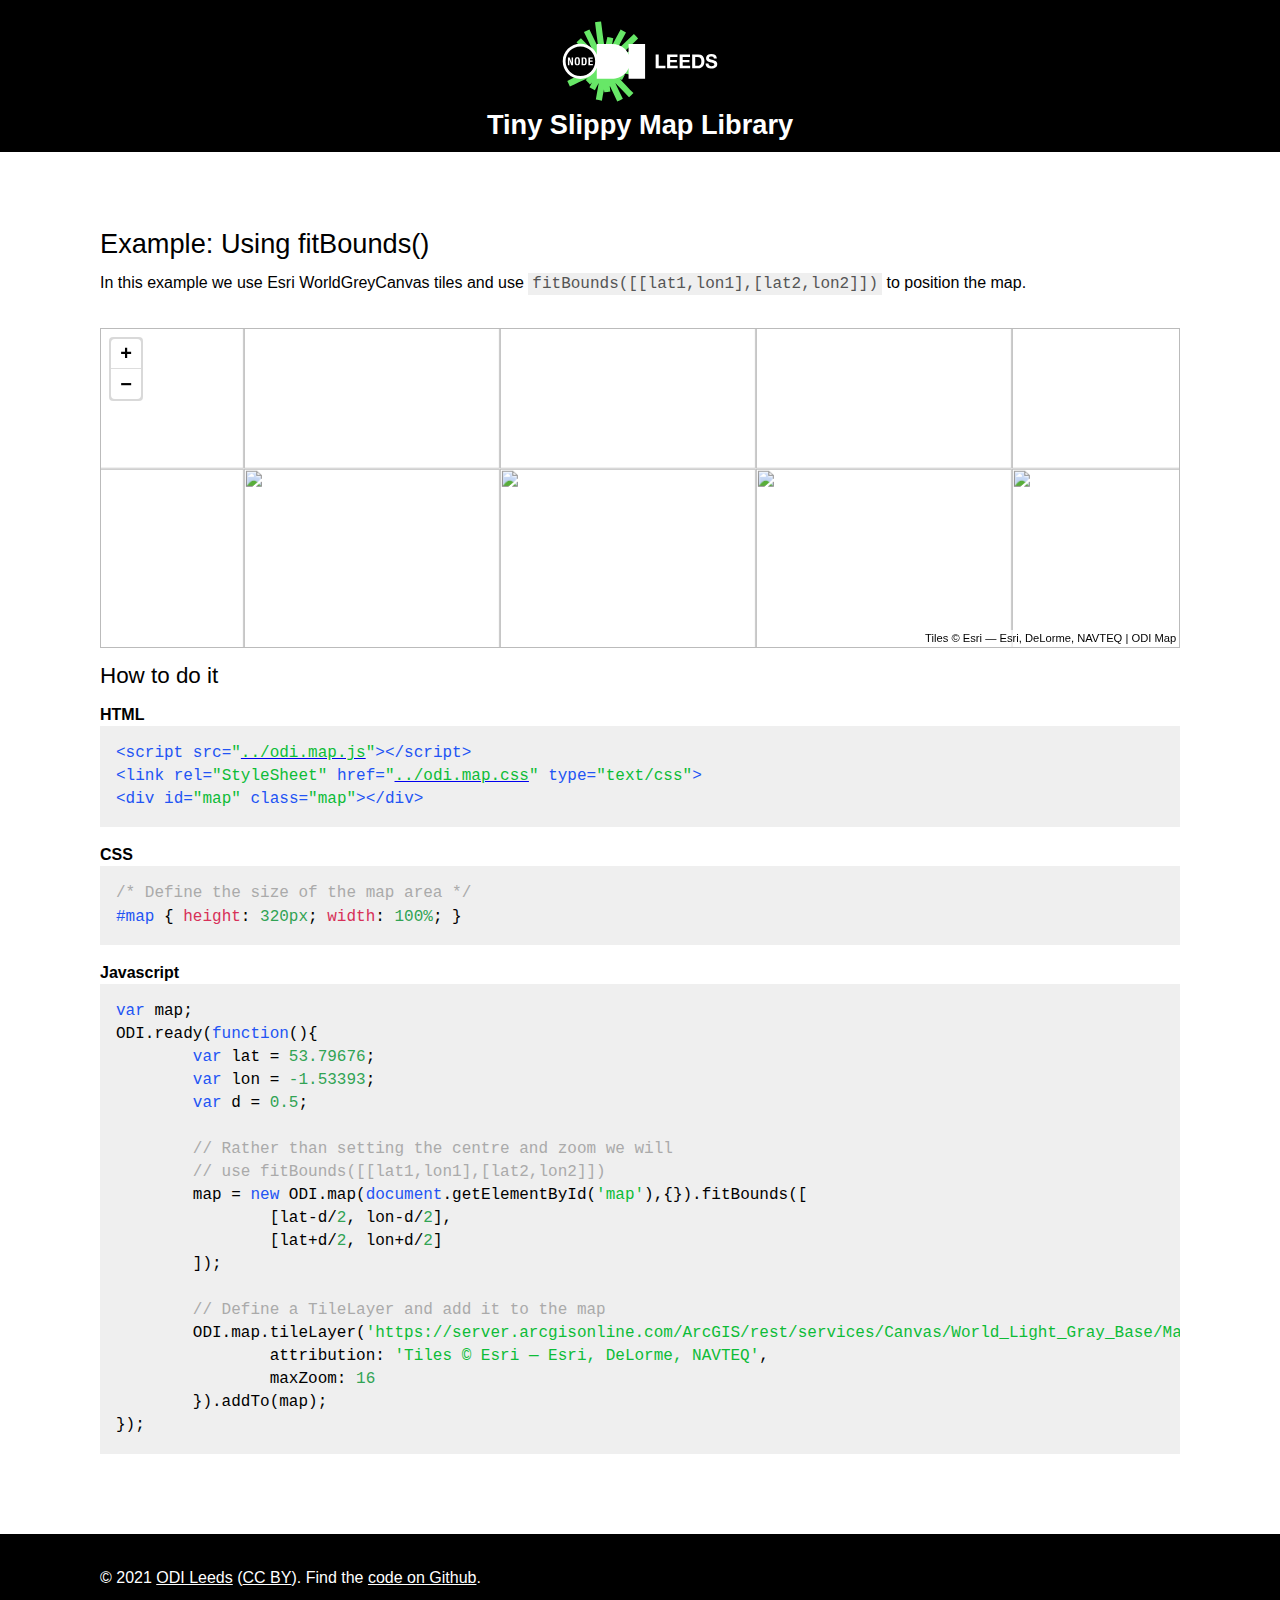
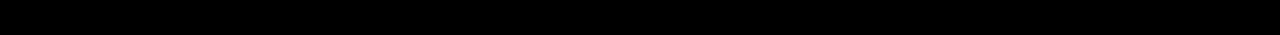
==== examples/fitBounds.html @ 38c71845 "Move examples into separate pages" ====
<!DOCTYPE html>
<html lang="en">
<head>
	<meta name="viewport" content="width=device-width, initial-scale=1.0">
	<meta charset="utf-8" />
	<link rel="icon" href="../resources/favicon.svg" />
	<title>ODI Leeds Tiny Slippy Map</title>
	<script src="../resources/highlight.pack.js"></script>
	<link rel="StyleSheet" href="../resources/highlight.css" type="text/css" />
	<link rel="StyleSheet" href="../resources/style.css" type="text/css" />
</head>
<body class="b6-bg">

	<header>
		<div class="b1-bg padded">
			<div class="holder" style="text-align:center;">
				<a href="https://odileeds.org/" aria-label="ODI Leeds"><img src="../resources/odileeds.svg" style="width:250px;height:91px;" /></a>
				<h1><a href="../index.html">Tiny Slippy Map Library</a></h1>
			</div>
		</div>
	</header>
	<div class="padded">
		<div class="holder">
			<section class="example" id="ex1">
				<h2>Example: Using fitBounds()</h2>
				<p>In this example we use Esri WorldGreyCanvas tiles and use <code>fitBounds([[lat1,lon1],[lat2,lon2]])</code> to position the map.</p>
				<div class="example-code">
					<script src="../odi.map.js"></script>
					<link rel="StyleSheet" href="../odi.map.css" type="text/css" />
					<div id="map" class="map"></div>
					<style>
					/* Define the size of the map area */
					#map { height: 320px; width: 100%; }
					</style>
					<script>
					var map;
					ODI.ready(function(){
						var lat = 53.79676;
						var lon = -1.53393;
						var d = 0.5;
						
						// Rather than setting the centre and zoom we will 
						// use fitBounds([[lat1,lon1],[lat2,lon2]])
						map = new ODI.map(document.getElementById('map'),{}).fitBounds([
							[lat-d/2, lon-d/2],
							[lat+d/2, lon+d/2]
						]);
						
						// Define a TileLayer and add it to the map
						ODI.map.tileLayer('https://server.arcgisonline.com/ArcGIS/rest/services/Canvas/World_Light_Gray_Base/MapServer/tile/{z}/{y}/{x}', {
							attribution: 'Tiles &copy; Esri &mdash; Esri, DeLorme, NAVTEQ',
							maxZoom: 16
						}).addTo(map);
					});
					
					</script>
				</div>
			</section>

		</div>
	</div>
	<footer>
		<div class="holder">
		<p>&copy; 2021 <a href="https://odileeds.org/" target="_parent">ODI Leeds</a> (<a href="https://creativecommons.org/licenses/by/4.0/" target="_parent">CC BY</a>). Find the <a href="https://github.com/odileeds/odi.map.js">code on Github</a>.</p>
		</div>
	</footer>
	<script src="../resources/odi.formatexamples.js"></script>
	<script src="https://odileeds.org/resources/odi.log.js"></script>
	<script>
	ODI.log.setup({'id':'odileeds','target':['odileeds.github.io']}).add('action=view');
	</script>
</body>
</html>
---- resources/highlight.css ----
.hljs{display:block;overflow-x:auto;padding:0.5em;background:#fff}.hljs,.hljs-subst{color:#000}.hljs-string,.hljs-meta,.hljs-symbol,.hljs-template-tag,.hljs-template-variable,.hljs-addition{color:#0DBC37}.hljs-comment,.hljs-quote{color:#aaa}.hljs-number,.hljs-regexp,.hljs-literal,.hljs-bullet,.hljs-link{color:#31a354}.hljs-deletion,.hljs-variable{color:#88f}.hljs-keyword,.hljs-selector-tag,.hljs-title,.hljs-section,.hljs-built_in,.hljs-doctag,.hljs-type,.hljs-tag,.hljs-name,.hljs-selector-id,.hljs-selector-class,.hljs-strong{color:#2254F4}.hljs-emphasis{font-style:italic}.hljs-attribute{color:#D73058}
---- resources/style.css ----
/* http://meyerweb.com/eric/tools/css/reset/ v2.0 | 20110126 License: none (public domain) */
html, body, div, span, applet, object, iframe, h1, h2, h3, h4, h5, h6, p, blockquote, pre, a, abbr, acronym, address, big, cite, code, del, dfn, em, img, ins, kbd, q, s, samp, small, strike, strong, tt, var, b, u, i, center, dl, dt, dd, ol, ul, li, fieldset, form, label, legend, table, caption, tbody, tfoot, thead, tr, th, td, article, aside, canvas, details, embed, figure, figcaption, footer, header, hgroup, menu, nav, output, ruby, section, summary, time, mark, audio, video {
  margin: 0;
  padding: 0;
  border: 0;
  font-size: 100%;
  font: inherit;
  vertical-align: baseline;
  -moz-box-sizing: border-box;
  -webkit-box-sizing: border-box;
  box-sizing: border-box; }
/* HTML5 display-role reset for older browsers */
article, aside, details, figcaption, figure, footer, header, hgroup, menu, nav, section { display: block; }
body { line-height: 1em; }
ol, ul { list-style: none; }
blockquote, q { quotes: none; }
blockquote:before, blockquote:after, q:before, q:after { content: ''; content: none; }
table { border-collapse: collapse; border-spacing: 0; }
/* apply a natural box layout model to all elements */
*, *:before, *:after { -moz-box-sizing: border-box; -webkit-box-sizing: border-box; box-sizing: border-box; }
/* End of reset */
/* Main site styling */
body {
	background-color: #000000;
	font-family: "Helvetica Neue",Helvetica,Arial,"Lucida Grande",sans-serif;
	font-size: 16px;
	color: #efefef;
	margin: 0px;
	padding: 0px;
	line-height: 1.44em;
	text-rendering: optimizeLegibility;
}
#main { background-color: #ffffff; color: #333333; }
.holder { position: relative; width: 1080px; max-width: 100%; margin: auto; }
.padded { padding: 1em; }
h1 { font-size: 1.7em; margin-top: 1em; font-weight: 600; margin: 0; }
h1 a,h1 a:visited { color: inherit; text-decoration: none; }
h2 { font-size: 1.7em; margin-top: 1.7647058823529411em; font-weight: 500; }
h3 { font-size: 1.4em; margin-top: 1.428571em; }
h1:first-child, h2:first-child, h3:first-child { margin-top: 0; }
footer { width: 100%; padding: 1em; padding-bottom: 3em; }
footer a, footer a:visited { color: inherit; }
code, pre { font-family: monospace; color: #555555; background-color: #efefef; padding: 0.125em 0.25em; }
button, .button { border: 0px; font-size: 1em; background-color: #efefef; color: black; text-decoration: none!important; display: inline-block; padding: 0.5em 1em; cursor: pointer; vertical-align: top; line-height: 1.25em; }
.prettyprint {
	background: #efefef;
	padding: 1em;
}
section.example {
	padding: 4em 0;
}
h2 + *, h3 + * { margin-top: 1em; }
h4 { margin-top: 1em; font-weight: bold; }
p { margin-top: 1em; }
p + div { margin-top: 2em; }
section.example h2 + * { margin-top: 1em; }
.howto { margin-top: 1em; }
.b1-bg, footer { background: black; color: white; }
.b6-bg { background: white; color: black; }
#intro { text-align: center; padding: 1em; max-width: 720px; margin: 0 auto 1em; }
figure figcaption {
	width: 70%;
	margin: 1em auto 0 auto;
	font-size: 0.8em;
	line-height: 1.2em;
	text-align: center;
	color: #999;
}
figure:hover figcaption { color: inherit; }
---- odi.map.css ----
.odi-map { border: 1px solid #bbb; position: relative; overflow: hidden; }
.odi-map-panes { width: 100%; height: 100%; position: absolute; left: 0; top: 0; }
.odi-map-pane { position: absolute; left: 50%; top: 50%; cursor: move; }
.odi-map-pane-tile { z-index: 200; }
.odi-map-pane-overlay { z-index: 300; left: 0; top: 0; width: 100%; height: 100%; }
.odi-map-pane-overlay .odi-map-layer { width: 100%; height: 100%; }
.odi-map-pane-overlay svg > * { cursor: pointer; }
.odi-map-pane-marker { z-index: 400; }
.odi-map-pane-labels { z-index: 500; pointer-events: none; }
.odi-map-tile { position: absolute; left: 0; top: 0; }
.odi-map-control { position: absolute; z-index: 800; padding: 0.25em; }
.odi-map-bottom { bottom: 0px; }
.odi-map-right { right: 0px; }
.odi-map-top { top: 0px; }
.odi-map-left { left: 0px; }
.odi-map-attribution { font-size: 0.7em; line-height: 1em; background: rgba(255,255,255,0.7); }
.odi-map-debug { max-width: 300px; max-height: 150px; overflow-y: auto; }
.odi-map-zoom { margin: 0.5em; padding: 2px; background: rgba(0,0,0,0.15); border-radius: 4px; }
.odi-map-zoom > * { padding: 0 0.25em; font-size: 1.25em; width: 1.5em; height: 1.5em; background: #fff; display: block; font-weight: bold; }
.odi-map-zoom > *:hover, .odi-map-zoom > *:focus { background: #eee; }
.odi-map-zoom .odi-map-zoom-in { border-top-left-radius: 4px; border-top-right-radius: 4px; border-bottom: 1px solid #ddd; }
.odi-map-zoom .odi-map-zoom-out { border-bottom-left-radius: 4px; border-bottom-right-radius: 4px; border-top: 1px; }
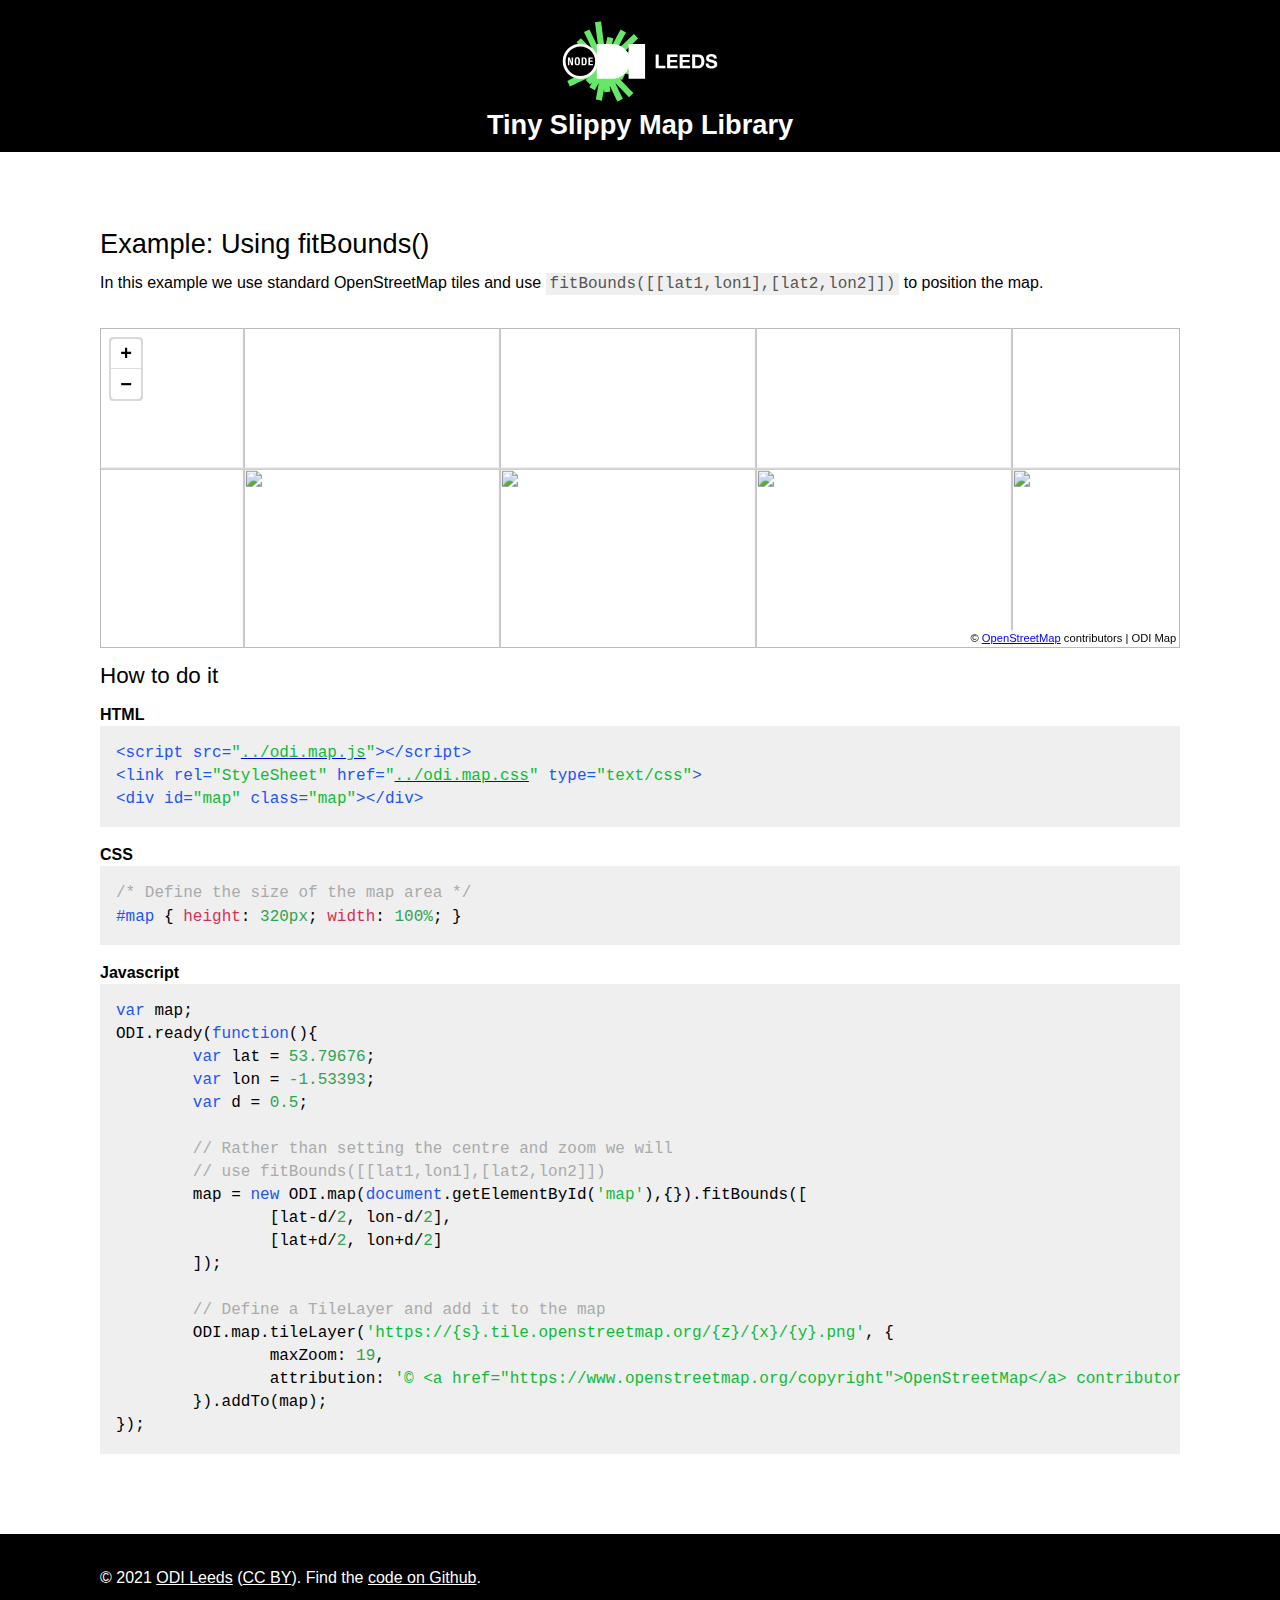
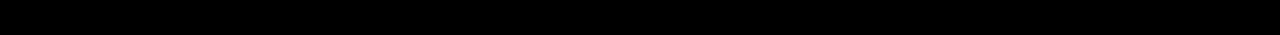
==== commit 380a9d41: "Switch to more basic tiles" ====
--- a/examples/fitBounds.html
+++ b/examples/fitBounds.html
@@ -23,7 +23,7 @@
 		<div class="holder">
 			<section class="example" id="ex1">
 				<h2>Example: Using fitBounds()</h2>
-				<p>In this example we use Esri WorldGreyCanvas tiles and use <code>fitBounds([[lat1,lon1],[lat2,lon2]])</code> to position the map.</p>
+				<p>In this example we use standard OpenStreetMap tiles and use <code>fitBounds([[lat1,lon1],[lat2,lon2]])</code> to position the map.</p>
 				<div class="example-code">
 					<script src="../odi.map.js"></script>
 					<link rel="StyleSheet" href="../odi.map.css" type="text/css" />
@@ -47,9 +47,9 @@
 						]);
 						
 						// Define a TileLayer and add it to the map
-						ODI.map.tileLayer('https://server.arcgisonline.com/ArcGIS/rest/services/Canvas/World_Light_Gray_Base/MapServer/tile/{z}/{y}/{x}', {
-							attribution: 'Tiles &copy; Esri &mdash; Esri, DeLorme, NAVTEQ',
-							maxZoom: 16
+						ODI.map.tileLayer('https://{s}.tile.openstreetmap.org/{z}/{x}/{y}.png', {
+							maxZoom: 19,
+							attribution: '&copy; <a href="https://www.openstreetmap.org/copyright">OpenStreetMap</a> contributors'
 						}).addTo(map);
 					});
 					
